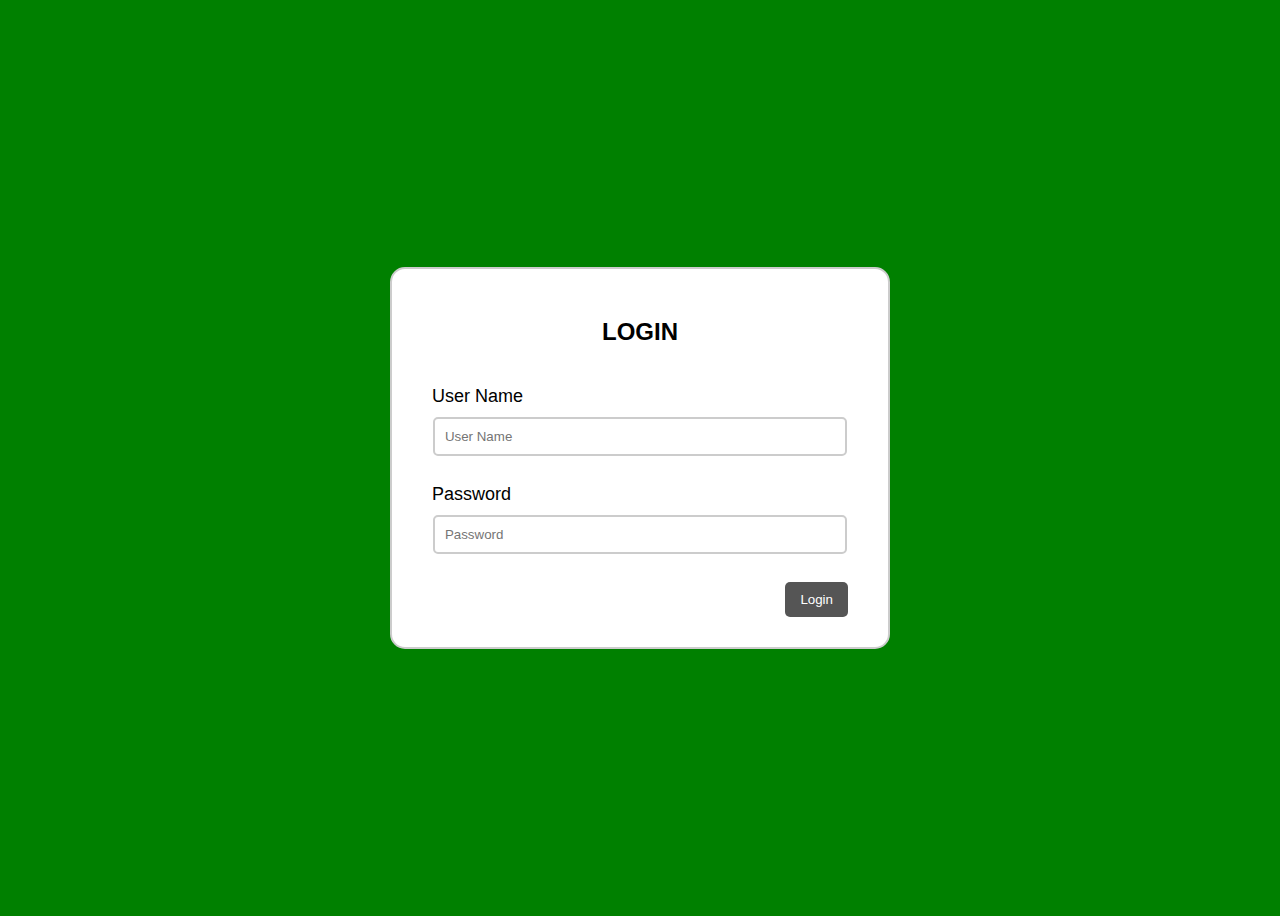
==== index.html @ 52e785d7 "Add files via upload" ====
<!DOCTYPE html>
<html lang="en">
<head>
  <meta charset="UTF-8">
  <meta http-equiv="X-UA-Compatible" content="IE=edge">
  <meta name="viewport" content="width=device-width, initial-scale=1.0">
  <title>Document</title>
        <title>LOGIN</title>
        <link rel="stylesheet" href="../CSS/style.css">
</head>
  <body>
    <form action="/PHP/Login.php" method="post">
      <h2>LOGIN</h2>
      <label>User Name</label>
      <input type="text" name="uname" placeholder="User Name" required><br>
      <label>Password</label>
      <input type="password" name="password" placeholder="Password" required><br>
      <button type="submit">Login</button>
    </form>
  </body>
</html>
---- CSS/style.css ----
body {
    background-color:  green;
    display: flex;
    justify-content: center;
    align-items: center;
    height: 100vh;
}

*{
    font-family: sans-serif;
    box-sizing: border-box;
}

form {
    width: 500px;
    border: 2px solid #ccc;
    padding: 30px;
    background: #fff;
    border-radius: 15px;
}

h2 {
    text-align: center;
    margin-bottom: 40px;
}

input{
    display: block;
    border: 2px solid #ccc;
    width: 95%;
    padding: 10px;
    margin: 10px auto;
    border-radius: 5px;
}

label{
    color: black;
    font-size: 18px;
    padding: 10px;
}

button {
    float: right;
    background: #555;
    padding: 10px 15px;
    color: #fff;
    border-radius: 5px;
    margin-right: 10px;
    border: none;
}

button:hover{
    opacity: .8;
}
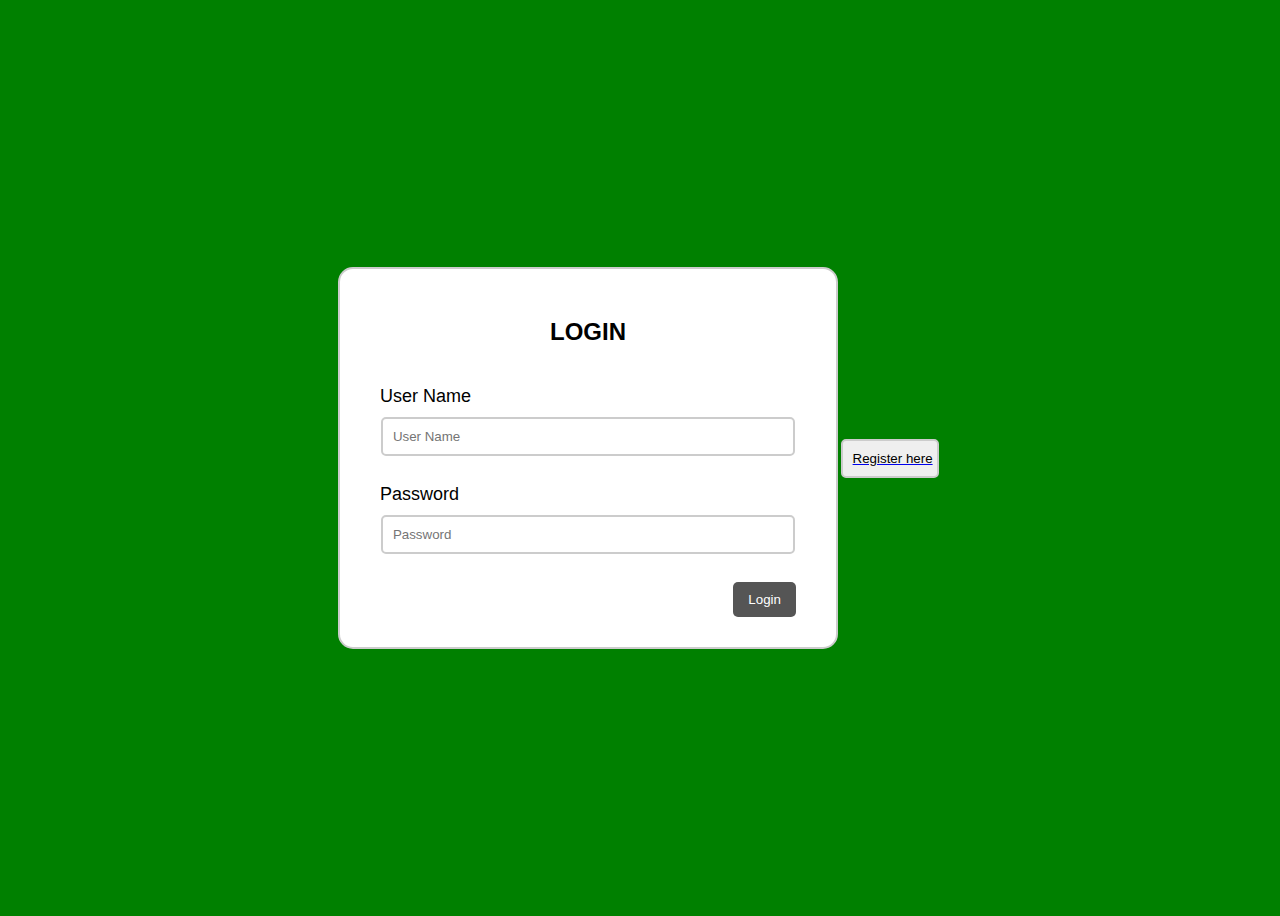
==== commit 2ef75dc8: "Amélioration du code + Hashage des mot de passes" ====
--- a/index.html
+++ b/index.html
@@ -6,7 +6,7 @@
   <meta name="viewport" content="width=device-width, initial-scale=1.0">
   <title>Document</title>
         <title>LOGIN</title>
-        <link rel="stylesheet" href="../CSS/style.css">
+        <link rel="stylesheet" href="/CSS/style.css">
 </head>
   <body>
     <form action="/PHP/Login.php" method="post">
@@ -17,5 +17,10 @@
       <input type="password" name="password" placeholder="Password" required><br>
       <button type="submit">Login</button>
     </form>
+    <div class="register">
+      <a href="/HTML/register.html">
+        <input type="button" value="Register here">
+      </a>
+    </div> 
   </body>
 </html>
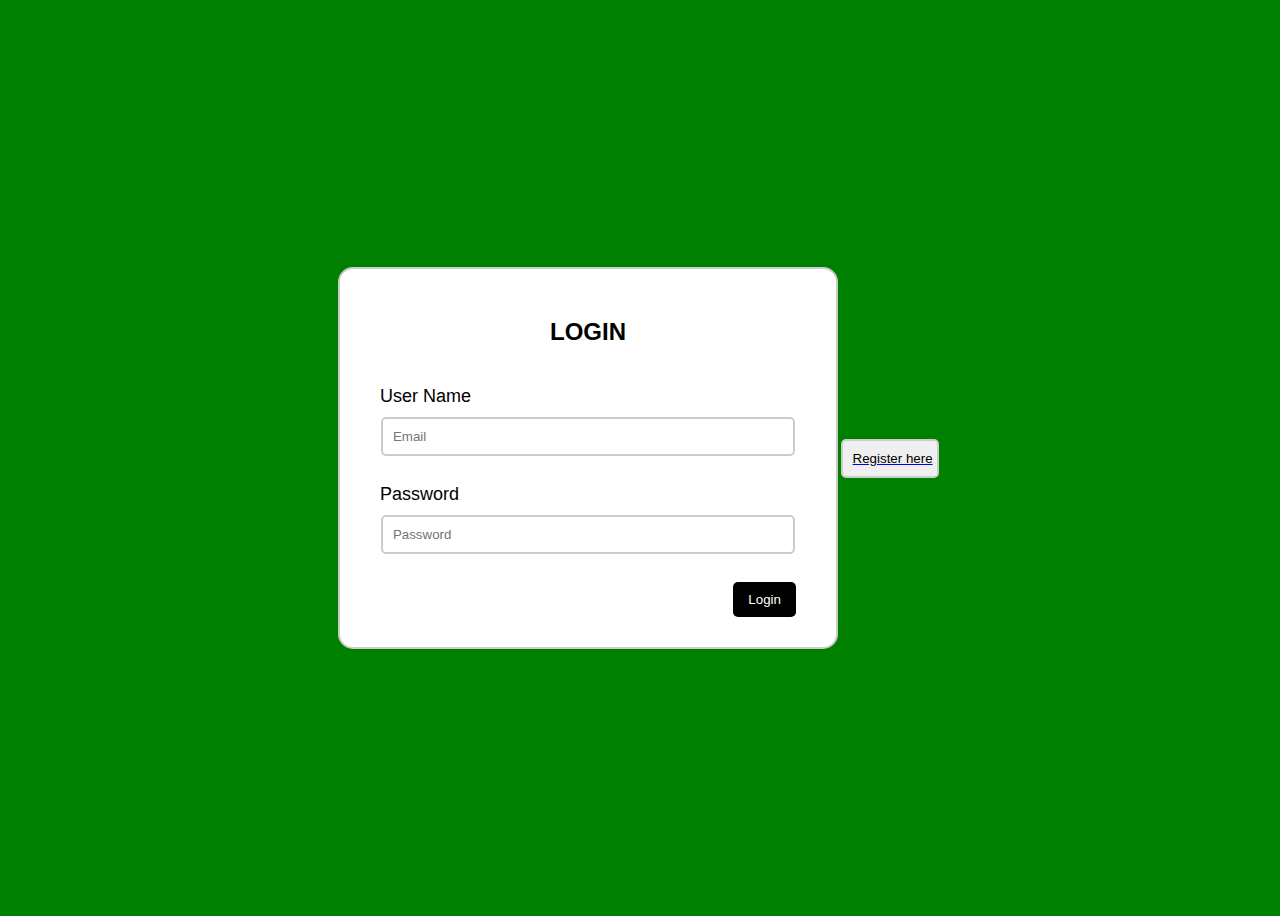
==== commit 0ff66753: "Suppression définitive de la bibliotèque bootstrap et debut de la refonte du css" ====
--- a/index.html
+++ b/index.html
@@ -12,7 +12,7 @@
     <form action="/PHP/Login.php" method="post">
       <h2>LOGIN</h2>
       <label>User Name</label>
-      <input type="text" name="uname" placeholder="User Name" required><br>
+      <input type="email" name="email" placeholder="Email" required><br>
       <label>Password</label>
       <input type="password" name="password" placeholder="Password" required><br>
       <button type="submit">Login</button>
--- a/CSS/style.css
+++ b/CSS/style.css
@@ -41,7 +41,7 @@
 
 button {
     float: right;
-    background: #555;
+    background: black;
     padding: 10px 15px;
     color: #fff;
     border-radius: 5px;
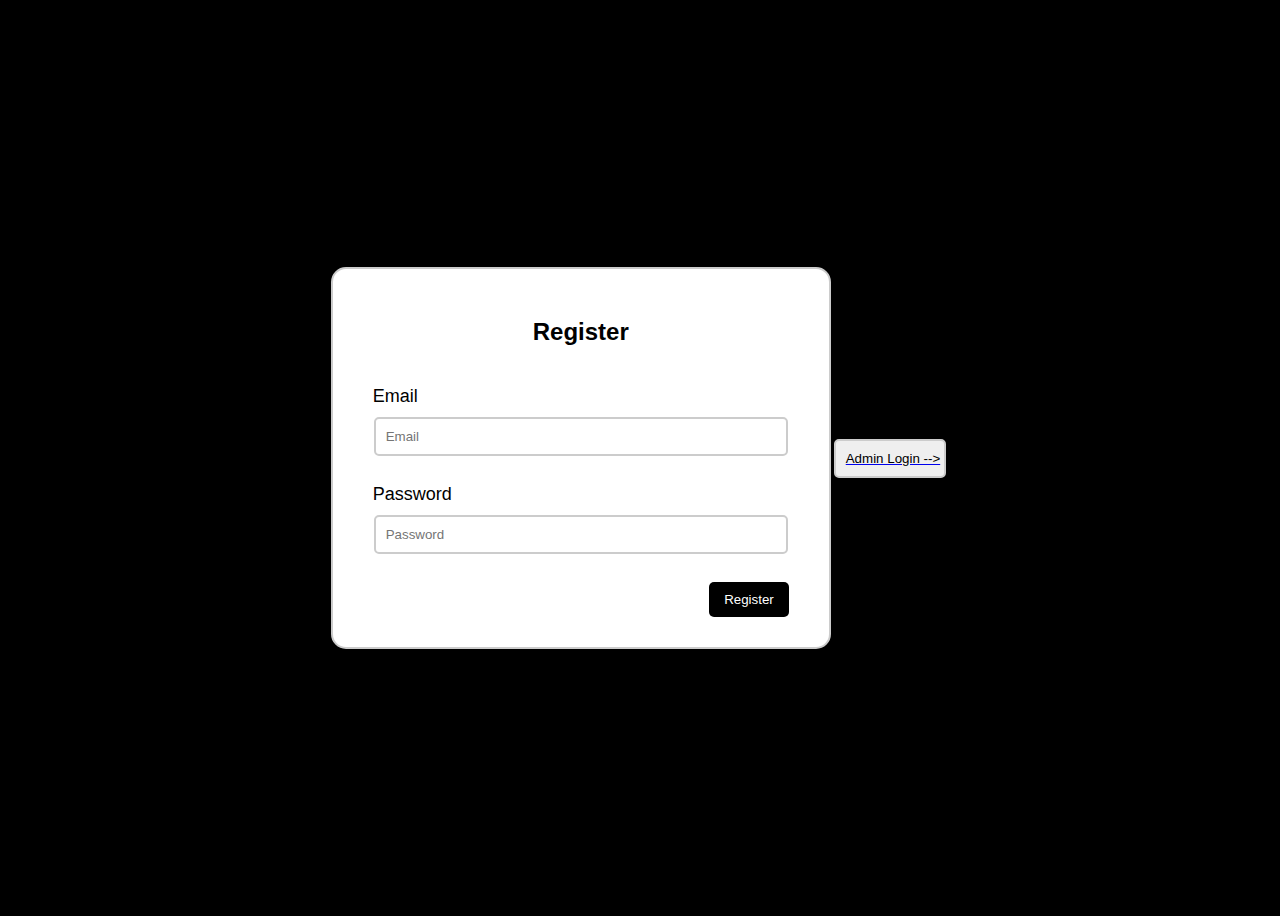
==== commit 99e5cc90: "ajout de la table t_qcm_choix dans le site" ====
--- a/index.html
+++ b/index.html
@@ -1,3 +1,4 @@
+
 <!DOCTYPE html>
 <html lang="en">
 <head>
@@ -5,21 +6,21 @@
   <meta http-equiv="X-UA-Compatible" content="IE=edge">
   <meta name="viewport" content="width=device-width, initial-scale=1.0">
   <title>Document</title>
-        <title>LOGIN</title>
-        <link rel="stylesheet" href="/CSS/style.css">
+  <title>Register</title>
+  <link rel="stylesheet" href="/CSS/style.css">
 </head>
   <body>
-    <form action="/PHP/Login.php" method="post">
-      <h2>LOGIN</h2>
-      <label>User Name</label>
+    <form  method="post" action="/PHP/register.php">
+      <h2>Register</h2>
+      <label>Email</label>
       <input type="email" name="email" placeholder="Email" required><br>
       <label>Password</label>
       <input type="password" name="password" placeholder="Password" required><br>
-      <button type="submit">Login</button>
+      <button type="submit">Register</button>
     </form>
-    <div class="register">
-      <a href="/HTML/register.html">
-        <input type="button" value="Register here">
+    <div class="adminlogin">
+      <a href="/HTML/Login.html">
+        <input type="button" value="Admin Login -->">
       </a>
     </div> 
   </body>
--- a/CSS/style.css
+++ b/CSS/style.css
@@ -1,5 +1,5 @@
 body {
-    background-color:  green;
+    background-color:  black;
     display: flex;
     justify-content: center;
     align-items: center;
